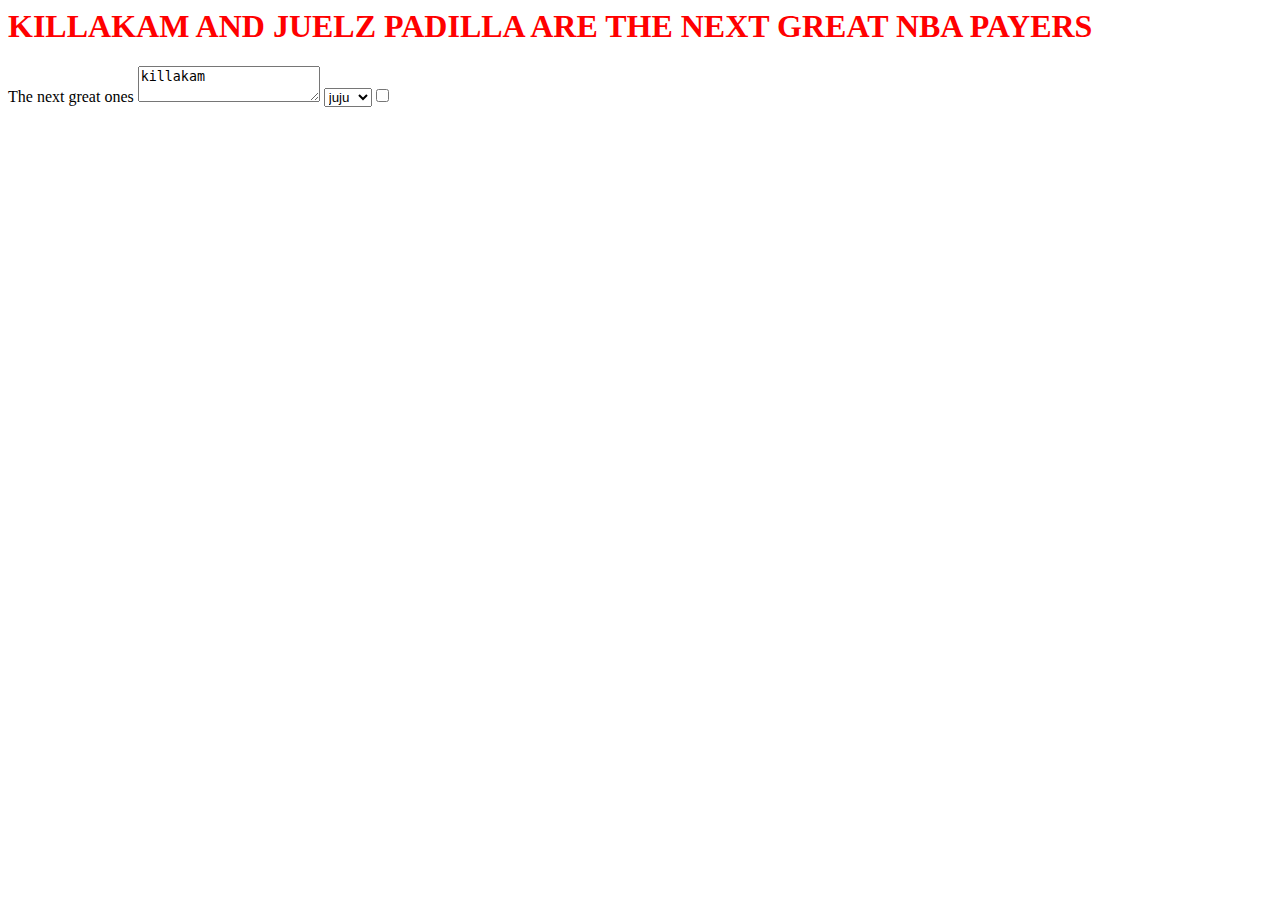
==== index.html @ bba59b18 "Initial commit" ====
<html>
	<head>
		</head>

		<body>
				<h1 style="color:red;"> KILLAKAM AND JUELZ PADILLA ARE THE NEXT GREAT NBA PAYERS </h1>
				<caption style="color:red;">The next great ones</caption>

				<textarea>killakam</textarea>
				<select>
					<option>juju </option>
					<option>kam </option>




				</select><input type="checkbox" name="">
		</body>
</html>
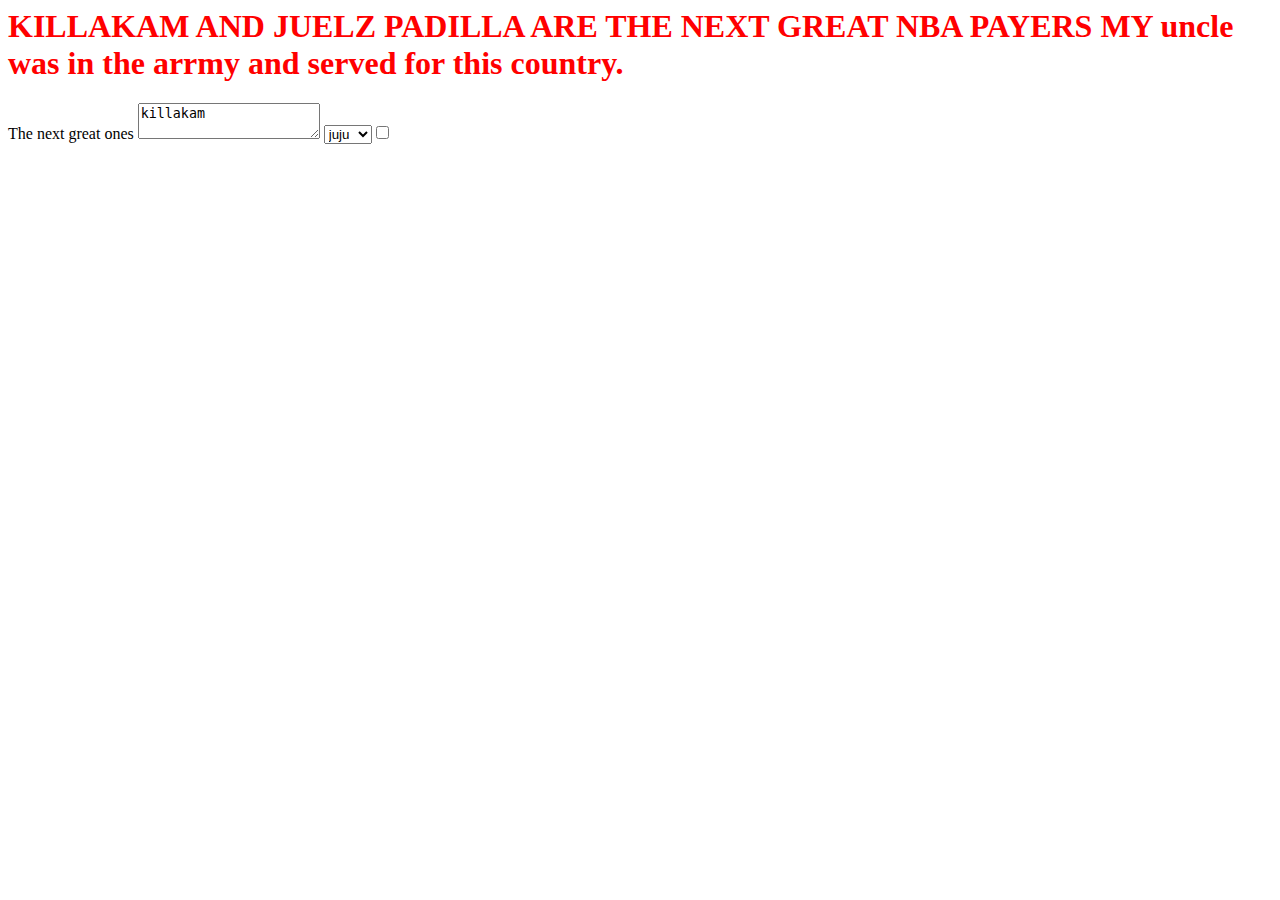
==== commit e7e2f841: "changes on index" ====
--- a/index.html
+++ b/index.html
@@ -3,7 +3,7 @@
 		</head>
 
 		<body>
-				<h1 style="color:red;"> KILLAKAM AND JUELZ PADILLA ARE THE NEXT GREAT NBA PAYERS </h1>
+				<h1 style="color:red;"> KILLAKAM AND JUELZ PADILLA ARE THE NEXT GREAT NBA PAYERS MY uncle was in the arrmy and served for this country.</h1>
 				<caption style="color:red;">The next great ones</caption>
 
 				<textarea>killakam</textarea>
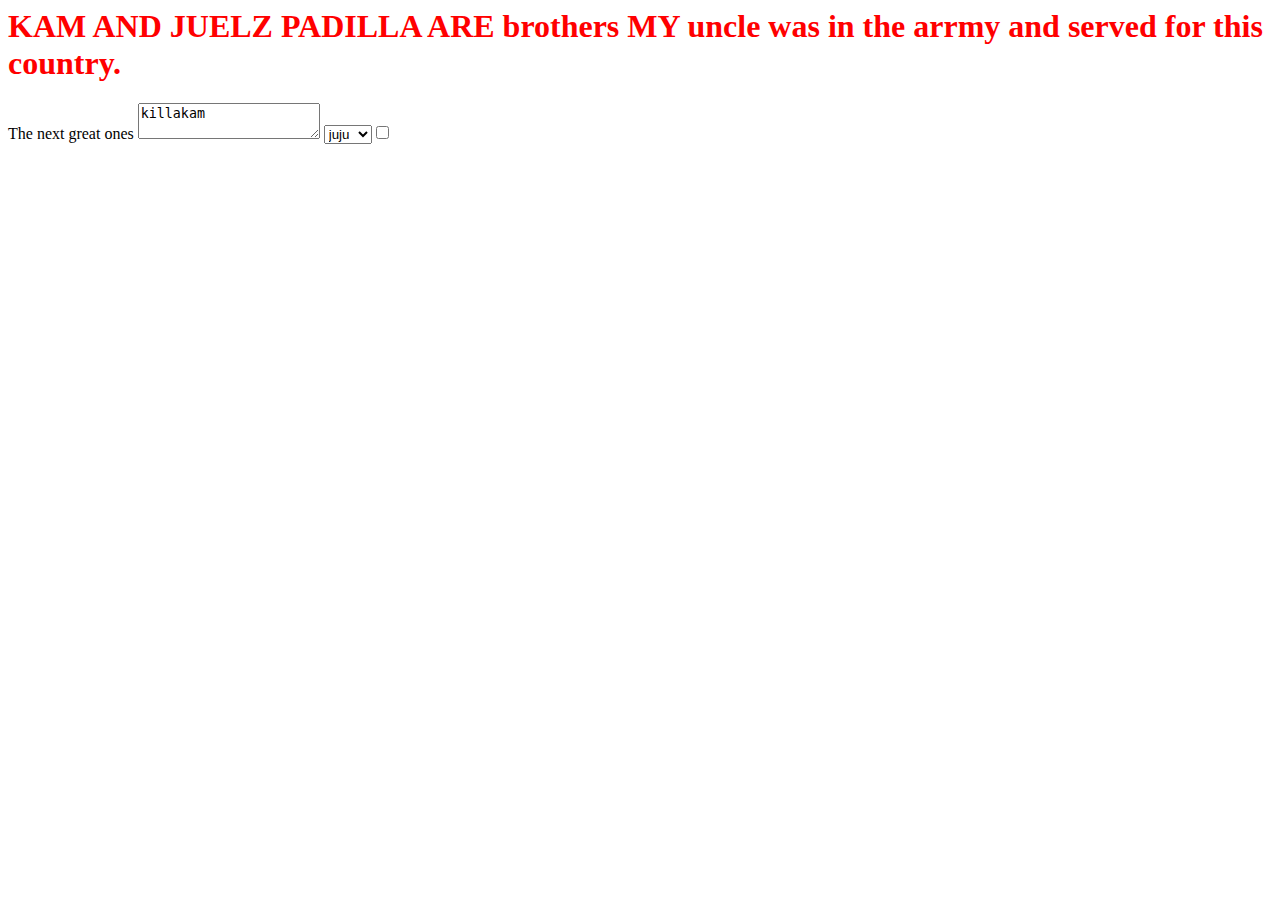
==== commit 13d9c3e0: "changed the index" ====
--- a/index.html
+++ b/index.html
@@ -3,7 +3,7 @@
 		</head>
 
 		<body>
-				<h1 style="color:red;"> KILLAKAM AND JUELZ PADILLA ARE THE NEXT GREAT NBA PAYERS MY uncle was in the arrmy and served for this country.</h1>
+				<h1 style="color:red;"> KAM AND JUELZ PADILLA ARE brothers MY uncle was in the arrmy and served for this country.</h1>
 				<caption style="color:red;">The next great ones</caption>
 
 				<textarea>killakam</textarea>
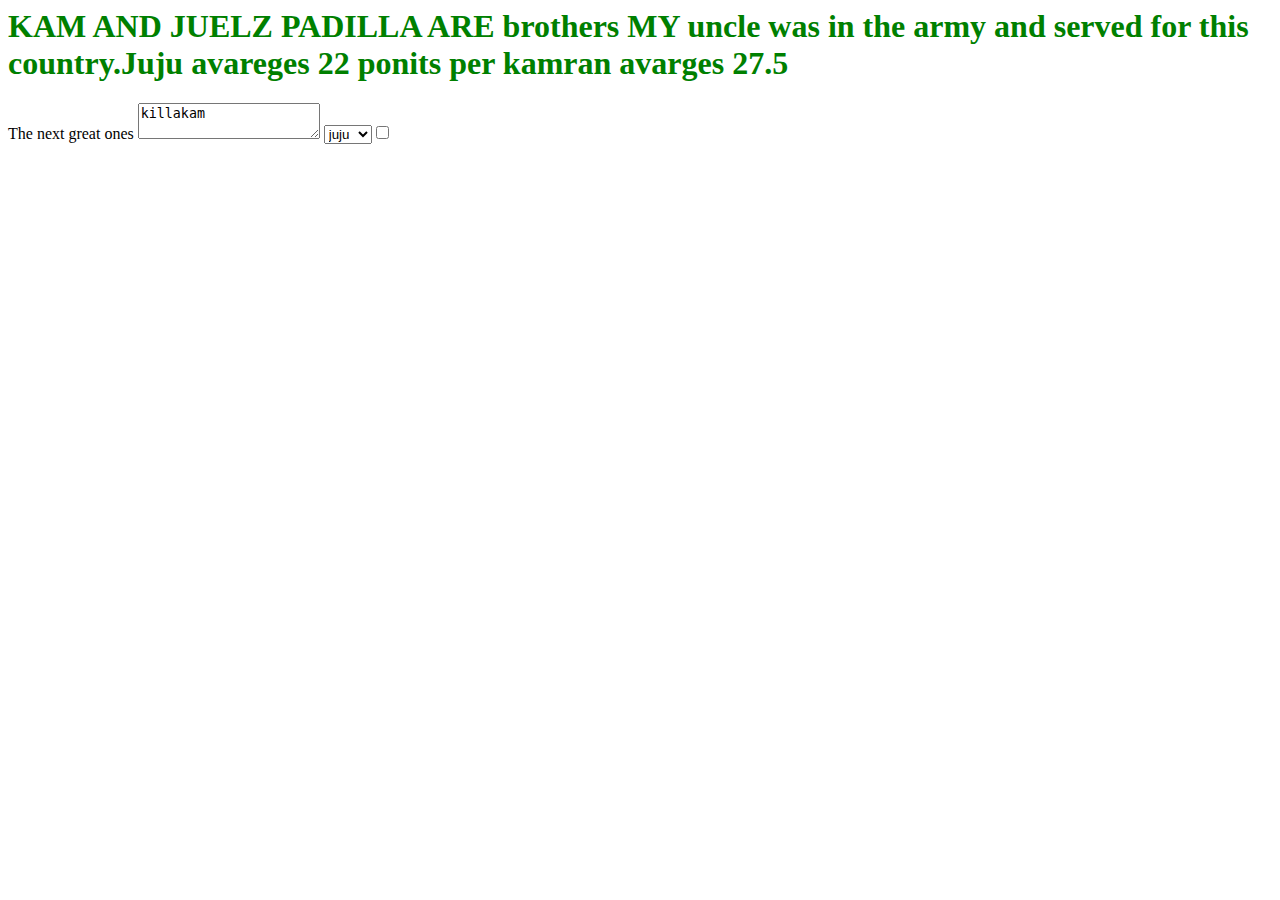
==== commit f24d39ea: "fetching" ====
--- a/index.html
+++ b/index.html
@@ -1,19 +1,18 @@
 <html>
 	<head>
-		</head>
+		<link rel="stylesheet" type="text/css" href="style.css">
+	</head>
 
-		<body>
-				<h1 style="color:red;"> KAM AND JUELZ PADILLA ARE brothers MY uncle was in the arrmy and served for this country.</h1>
-				<caption style="color:red;">The next great ones</caption>
+	<body>
+		<h1 class="firstHeader"> KAM AND JUELZ PADILLA ARE brothers MY uncle was in the army and served for this country.Juju avareges 22 ponits per kamran avarges 27.5</h1>
+				
+		<caption style="color:red;">The next great ones</caption>
 
-				<textarea>killakam</textarea>
-				<select>
-					<option>juju </option>
-					<option>kam </option>
+		<textarea>killakam</textarea>
+		<select>
+		<option>juju </option>
+		<option>kam </option>
 
-
-
-
-				</select><input type="checkbox" name="">
-		</body>
+		</select><input type="checkbox" name="">			
+	</body>
 </html>--- a/style.css
+++ b/style.css
@@ -0,0 +1,3 @@
+.firstHeader {
+	color:green
+}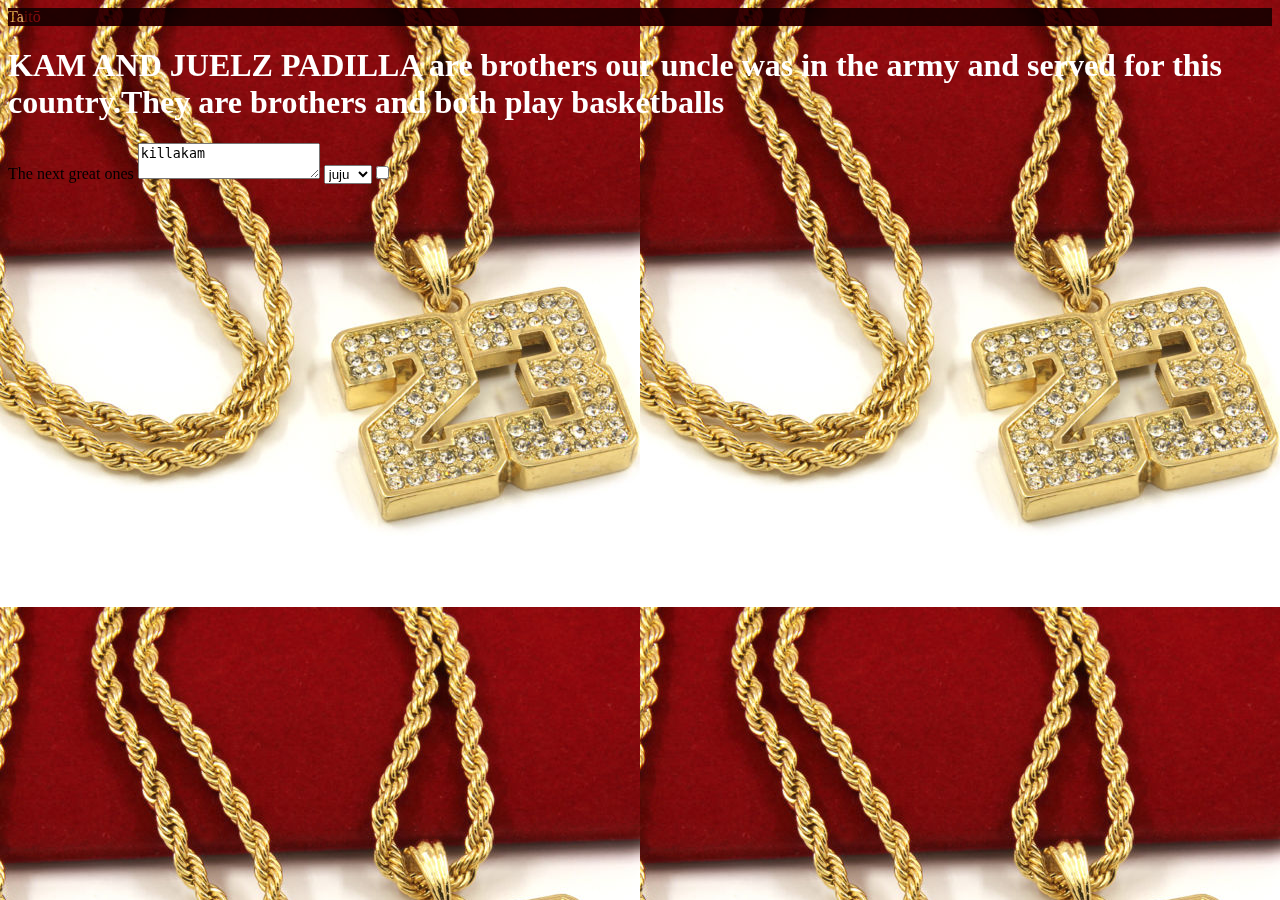
==== commit 1f877061: "fecthing" ====
--- a/index.html
+++ b/index.html
@@ -1,10 +1,16 @@
 <html>
 	<head>
 		<link rel="stylesheet" type="text/css" href="style.css">
+
 	</head>
 
 	<body>
-		<h1 class="firstHeader"> KAM AND JUELZ PADILLA ARE brothers MY uncle was in the army and served for this country.Juju avareges 22 ponits per kamran avarges 27.5</h1>
+		<div class="backdrop">
+ 		<p class="text">Taitō</p>
+		</div>
+			<a href="The Hardest Game Ever "></a>
+
+		<h1 class="firstHeader"> KAM AND JUELZ PADILLA are brothers our uncle was in the army and served for this country.They are brothers and both play basketballs</h1>
 				
 		<caption style="color:red;">The next great ones</caption>
 
--- a/style.css
+++ b/style.css
@@ -1,3 +1,22 @@
 .firstHeader {
-	color:green
+	color:white;
+
+}
+body {
+background: url("s-l640.jpg");
+
+}
+
+
+.backdrop {
+  background: url("/path/to/image.jpg") center;
+  ...
+}
+    
+
+.text {
+  color: white;
+  background: rgb(59, 2, 6);
+  mix-blend-mode: multiply;
+  ...
 }